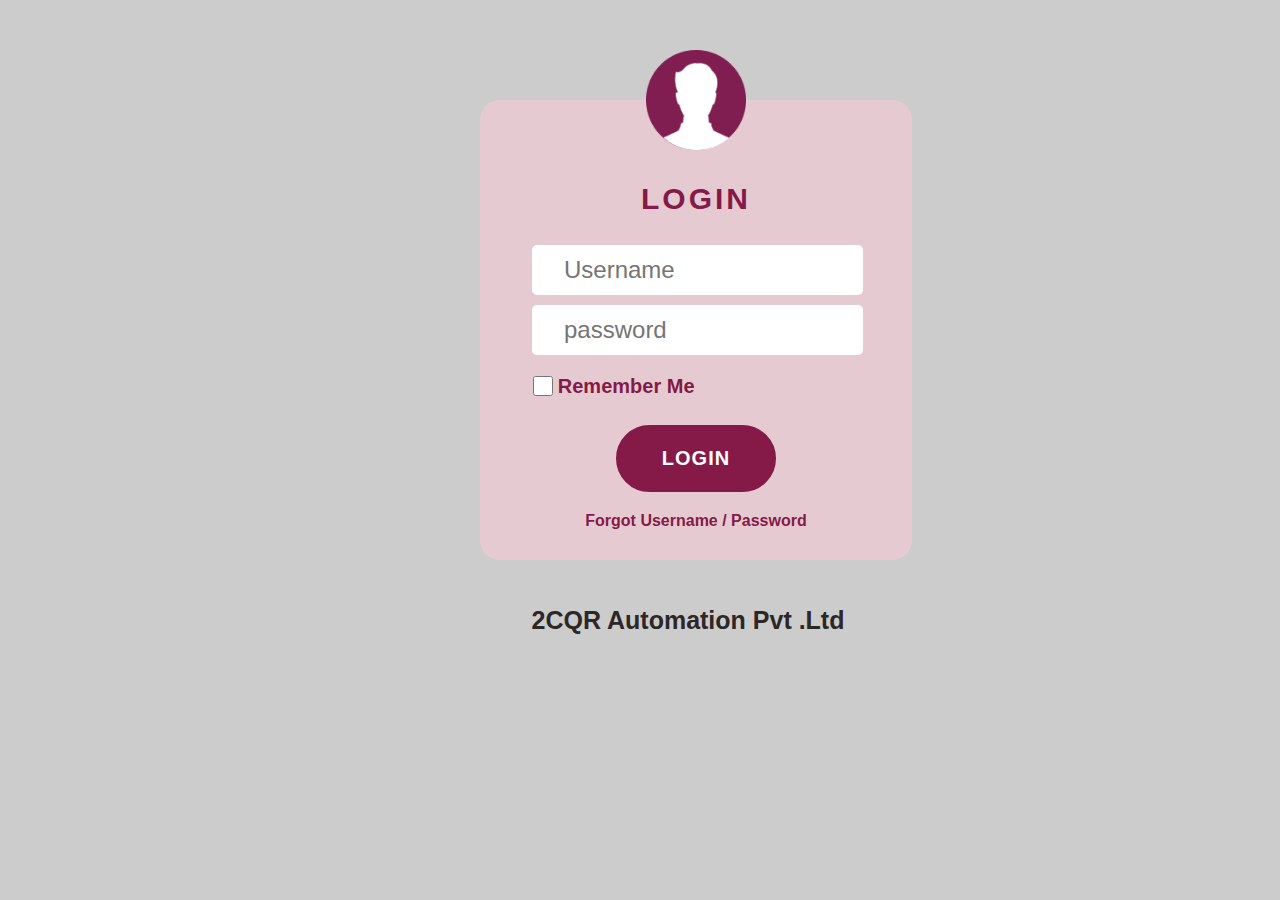
==== index.html @ 668a7322 "update" ====
<!DOCTYPE html>
<html>
<head>
  <title>Login Form</title>
  <link rel="stylesheet" type="text/css" href="style.css">

  <!-- favicon -->
  <link rel="shortcut icon" href="./images/2CQR-Favicon.png" type="image/x-icon">

  <!-- font awesome cdn -->
  <link rel="stylesheet" href="https://cdnjs.cloudflare.com/ajax/libs/font-awesome/6.4.0/css/all.min.css" integrity="sha512-iecdLmaskl7CVkqkXNQ/ZH/XLlvWZOJyj7Yy7tcenmpD1ypASozpmT/E0iPtmFIB46ZmdtAc9eNBvH0H/ZpiBw==" crossorigin="anonymous" referrerpolicy="no-referrer" />


</head>
<body>
  <div class="container">
    <form id="loginForm">
      <img src="./images/Profile.png" alt="profile" class="img-new-profile"/>
      
      <h2>LOGIN</h2>
      <div class="input-icons">
      <div class="input-group">
      
        <i class="fa-solid fa-user icons-fa"></i>
        <input type="text" id="username" name="username" placeholder="Username" required >
        
      </div>
      <div class="input-group">
       
        <i class="fa-solid fa-lock icons-fa"></i>
        <input type="password" id="password" name="password" placeholder="password" required>
      </div>
    </div>
      <div class="input-group remember">
        <input type="checkbox" id="rememberMe" name="rememberMe">
        <label for="rememberMe">Remember Me</label>
      </div>
      <a href="http://127.0.0.1:5501/page2.html"><button type="submit"  id="nextButton">Login</button></a>
      <p><a href="#" id="forgotLink">Forgot Username  /  Password</a></p>
    </form>
  </div>

  </div>
  <div class="content-contain">
    <a href="https://2cqr.in/"><h5 class="h5">2CQR Automation Pvt .Ltd</h5></a>
  </div>
  
  <script src="script.js"></script>
</body>
</html>
---- style.css ----
/* 
body {
  display: flex;
  justify-content: center;
  height: 100%;
  width: 100%;
  flex-direction: column;
} */

body{
  background-color:  #cccccc;
}

.h5{
  text-align: center;
  font-size: 25px;
  color: #2d2727;
  margin-left: 96px;
    margin-top: 46px;
}

.fa-user:before {
  content: "\f007";
  padding: 20px;
}

.fa-lock:before {
  content: "\f023";
  padding: 20px;
}

.container {
  width: 20rem;
  margin: 0 auto;
  padding-top: 100px;
}

h2 {
  text-align: center;
  margin-bottom: 19px;
  font-size: 30px;
  letter-spacing: 3px;
  color: #851a48;
}

.input-group {
  margin-bottom: 40px;
}

#loginForm {
  background-color: #e5cbd1;
  align-items: center;
  display: flex;
  flex-direction: column;
  border-radius: 20px;
  width: 27rem;
  padding: 30px;
}

.img-new-profile {
  width: 100px;
  justify-content: center;
  margin-top: -5rem;
  margin-bottom: 2rem;
}

.remember {
  display: flex;
  flex-direction: row;
  font-size: 20px;
  font-weight: 600;
  color: #851a48;
}

#rememberMe {
  margin-top: -14px;
  margin-left: -43px;
}

.input-group input {
  width: 110%;
  padding: 10px 30px;
  font-size: 16px;
  border-radius: 5px;
  border: 2px solid white;
}

.input-group input[type="checkbox"] {
  width: 20px;
  display: inline;
  margin-right: 5px;
}

button[type="submit"] {
  width: 10rem;
  padding: 20px;
  font-size: 20px;
  font-weight: 600;
  text-transform: uppercase;
  letter-spacing: 1px;
  color: white;
  border-radius: 40px;
  background-color: #851a48;
  border: 2px solid #851a48;
  margin-bottom: 20px;
}

#forgotLink {
  text-align: center;
  color: #851a48;
  font-weight: 700;
  padding: 20px;
}

/*navbar css */

* {
  margin: 0;
  padding: 0;
  box-sizing: border-box;
  font-family: sans-serif;
}

nav {
  display: flex;
  align-items: center;
  justify-content: space-between;
  background-color: #2d2727;
  padding: 6px 20px;
}

.logo {
  cursor: pointer;
}

.nav-button img {
  padding: 0.5rem;
  background-color: white;
  margin-left: 0.8rem;
  border-radius: 5px;
  cursor: pointer;
  transition: 0.2s;
}

/* .nav-button img:hover {
  background-color: rgb(0, 235, 235);
} */

.nav-button img:nth-child(2) {
  padding-bottom: 1.17rem;
  padding-top: 1.2rem;
}

.nav-button img:nth-child(3) {
  padding-bottom: 0.7rem;
  padding-top: 0.76rem;
  padding-left: 0.7rem;
  padding-right: 0.7rem;
}

.section-icon {
  background-color: white;
  display: flex;
  align-items: flex-start;
  gap: 1.4rem;
  padding: 1.2rem;
  font-size: 1.2rem;
  font-weight: 300;
  color: rgb(77, 77, 77);
  cursor: pointer;
}

.section-icon:hover {
  background-color:  #e5cbd1;
 
}

.section-icon h3 {
  width: 10rem;
}

.section-item {
  padding: 1rem 1rem;
  background-color: white;
}

.page-2 {
  display: flex;
  background-color: #d3cedf;
}

.page-2 .section-content {
  display: flex;
  flex-direction: column;
  align-items: center;
  justify-content: center;
  width: 100%;
  height: 89.7vh;
  gap: 1.5rem;
}

.page-2 .section-content img {
  width: 16rem;
}

.page-2 .section-content p {
  text-decoration: underline;
  font-size: 1.1rem;
  color: rgb(80, 80, 80);
  letter-spacing: 2px;
  cursor: pointer;
}

/*page-3 */

.page-3 {
  display: flex;
  background-color: #d3cedf;
  height: 89.7vh;
  width: 100%;
}
.page-3 .section-content {
  display: flex;
  flex-direction: column;
  align-items: flex-start;
  padding: 20px 45px;
}

.page-3 .addres h1 {
  font-size: 3.5rem;
  letter-spacing: 2px;
  margin-bottom: 0.6rem;
}

.page-3 .addres h4 {
  font-size: 1.3rem;
  font-weight: 600;
  letter-spacing: 1px;
  margin-bottom: 1rem;
}

.page-3 .items {
  background-color: white;
  padding: 1rem;
  width: 100%;
  height: 55vh;
  border-radius: 10px;
}

.page-3 .item-item {
  display: flex;
  align-items: center;
  justify-content: space-between;
}

.input-icons i {
  position: absolute;
}

.input-icons {
  width: 100%;
  margin-bottom: 10px;
}

.icons-fa {
  padding: 10px 0px;
  color: gray;
  min-width: 30px;
  text-align: center;
}

.input-group {
  width: 100%;
  padding: 10px;
  text-align: center;
}

.page-3 .item-item p {
  font-size: 1.1rem;
  letter-spacing: 1px;
  color: black;
}

.page-3 .item-item .item-left,
.item-right {
  display: flex;
  gap: 1.5rem;
}

.page-3 .forward {
  display: flex;
  align-items: center;
  justify-content: space-between;
  gap: 35rem;
  padding: 1rem 0;
  font-size: 20px;
}

/* .new-icon-image{
  baccolor: #801e51;
} */

.page-3 .forward .button {
  display: flex;
  gap: 1rem;
}

.page-3 .forward p {
  text-decoration: underline;
  font-size: 20px;
  letter-spacing: 1px;
  cursor: pointer;
}

.page-3 .forward .button .back {
  padding: 15px 20px;
  font-weight: 600;
  font-size: 22px;
  background-color: white;
  border: none;
  border-radius: 8px;
  cursor: pointer;
  transition: 0.2s;
}

.page-3 .forward .button .Confime {
  padding: 16px 30px;
  font-weight: 600;
  font-size: 20px;
  background-color: #851a48;
  color: white;
  border: none;
  border-radius: 8px;
  cursor: pointer;
  transition: 0.2s;
}

.page-3 .forward input {
  padding: 0.8rem;
  width: 44vh;
  border: none;
  border-top-left-radius: 5px;
  border-bottom-left-radius: 5px;
  font-size: 24px;
}

.page-3 .forward .serch {
  display: flex;
}

.page-3 .forward span {
  background-color: #851a48;
  padding: 0.3rem 0.5rem;
  border-top-right-radius: 5px;
  border-bottom-right-radius: 5px;
}

.page-3 .forward span img {
  width: 41px;
  border: none;
  cursor: pointer;
  background-color: #851a48;
}

/* page-4 */

.page-4 {
  display: flex;
  background-color: #d3cedf;
  height: 89.7vh;
  width: 100%;
}
.page-4 .section-content {
  display: flex;
  flex-direction: column;
  align-items: flex-start;
  padding: 20px 45px;
}

.page-4 .addres h1 {
  font-size: 3.5rem;
  letter-spacing: 2px;
  margin-bottom: 0.6rem;
}

.page-4 .addres h4 {
  font-size: 1.3rem;
  font-weight: 600;
  letter-spacing: 1px;
  margin-bottom: 1rem;
}

.page-4 .items {
  background-color: white;
  padding: 1rem;
  width: 100%;
  height: 55vh;
  border-radius: 10px;
}

.page-4 .item-item {
  display: flex;
  align-items: center;
  justify-content: space-between;
  margin-bottom: 10px;
}

.input-icons i {
  position: absolute;
}

.input-icons {
  width: 100%;
  margin-bottom: 10px;
}

.icons-fa {
  padding: 10px 0px;
  color: gray;
  min-width: 30px;
  text-align: center;
}

.input-group {
  width: 100%;
  padding: 10px;
  text-align: center;
}

.page-4 .item-item p {
  font-size: 1.1rem;
  letter-spacing: 1px;
  color: rgb(0, 0, 85);
  margin-left: 7px;
}

.page-4 .item-item .item-left,
.item-right {
  display: flex;
  gap: 1.5rem;
}

.page-4 .forward {
  display: flex;
  align-items: center;
  justify-content: space-between;
  gap: 35rem;
  padding: 1rem 0;
}

.page-4 .forward .button {
  display: flex;
  gap: 1rem;
}

.page-4 .forward p {
  text-decoration: underline;
  font-size: 20px;
  letter-spacing: 1px;
  cursor: pointer;
}

.page-4 .forward .button .back {
  padding: 16px 30px;
  font-weight: 600;
  font-size: 14px;
  background-color: white;
  border: none;
  border-radius: 8px;
  cursor: pointer;
  transition: 0.2s;
}

.page-4 .forward .button .Confime {
  padding: 16px 30px;
  font-weight: 600;
  font-size: 20px;
  background-color: #851a48;
  color: white;
  border: none;
  border-radius: 8px;
  cursor: pointer;
  transition: 0.2s;
}

.page-4 .forward input {
  padding: 0.8rem;
  width: 40vh;
  border: none;
  border-top-left-radius: 5px;
  border-bottom-left-radius: 5px;
}

.page-4 .forward .serch {
  display: flex;
}

.page-4 .forward span {
  background-color: #851a48;
  padding: 0.3rem 0.5rem;
  border-top-right-radius: 5px;
  border-bottom-right-radius: 5px;
}

.page-4 .forward span img {
  width: 30px;
  border: none;
  cursor: pointer;
  background-color: #851a48;
}

.item-item {
  display: flex;
  flex-direction: row;
}
.items-items {
  display: flex;
  flex-direction: row;
  justify-content: space-between;
  margin-top: 10px;
}
.items-left {
  display: flex;
  flex-direction: row;
  gap: 55px;
}
.items-right {
  display: flex;
  flex-direction: row;
}

/* page-5 */
.page-5 {
  display: flex;
  background-color: #d3cedf;
  height: 89.7vh;
  width: 100%;
}
.page-5 .section-content {
  display: flex;
  flex-direction: column;
  align-items: flex-start;
  padding: 20px 45px;
}

.page-5 .addres h1 {
  font-size: 3.5rem;
  letter-spacing: 2px;
  margin-bottom: 0.6rem;
}

.page-5 .addres h4 {
  font-size: 1.3rem;
  font-weight: 600;
  letter-spacing: 1px;
  margin-bottom: 1rem;
}

.page-5 .items {
  background-color: white;
  padding: 1rem;
  width:85rem;
  height: 55vh;
  border-radius: 10px;
}

.page-5 .item-item {
  display: flex;
  align-items: center;
  justify-content: space-between;
  margin-bottom: 10px;
}

.input-group {
  width: 100%;
  padding: 10px;
  text-align: center;
}

.page-5 .item-item p {
  font-size: 1.1rem;
  letter-spacing: 1px;
  color: rgb(0, 0, 85);
  margin-left: 7px;
}

.page-5 .item-item .item-left,
.item-right {
  display: flex;
  gap: 1.5rem;
}

.page-5 .forward {
  display: flex;
  align-items: center;
  justify-content: space-between;
  gap: 35rem;
  padding: 1rem 0;
}

.page-5 .forward .button {
  display: flex;
  gap: 1rem;
}

.page-5 .forward p {
  text-decoration: underline;
  font-size: 20px;
  letter-spacing: 1px;
  cursor: pointer;
}


.page-5 .forward input {
  padding: 0.8rem;
  width: 40vh;
  border: none;
  border-top-left-radius: 5px;
  border-bottom-left-radius: 5px;
}

.page-5 .forward .serch {
  display: flex;
}

.page-5 .forward span {
  background-color: #851a48;
  padding: 0.3rem 0.5rem;
  border-top-right-radius: 5px;
  border-bottom-right-radius: 5px;
}

.page-5 .forward span img {
  width: 30px;
  border: none;
  cursor: pointer;
  background-color: #851a48;
}

.item-item {
  display: flex;
  flex-direction: row;
}
.items-items {
  display: flex;
  flex-direction: row;
  justify-content: space-between;
  margin-top: 10px;
}
.items-left {
  display: flex;
  flex-direction: row;
  gap: 55px;
}
.items-right {
  display: flex;
  flex-direction: row;
}

.exits {
  width: 6rem;
  height: 3rem;
  border-radius: 10px;
  border-color: #d3cedf;
  margin-left: 79rem;
}

/* page-6 */
.page-4 {
  display: flex;
  background-color: #d3cedf;
  height: 89.7vh;
  width: 100%;
}
.page-4 .section-content {
  display: flex;
  flex-direction: column;
  align-items: flex-start;
  padding: 20px 45px;
}

.page-4 .addres h1 {
  color: #851a48;
  font-size: 3.5rem;
  letter-spacing: 2px;
  margin-bottom: 0.6rem;
}

.page-4 .addres h4 {
  font-size: 1.3rem;
  font-weight: 600;
  letter-spacing: 1px;
  margin-bottom: 1rem;
}

.page-4 .items {
  background-color: white;
  padding: 1rem;
  width: 100%;
  height: 55vh;
  border-radius: 10px;
}

.page-4 .item-item {
  display: flex;
  align-items: center;
  justify-content: space-between;
  margin-bottom: 10px;
}

.input-icons i {
  position: absolute;
}

.input-icons {
  width: 100%;
  margin-bottom: 10px;
}

.icons-fa {
  padding: 10px 0px;
  color: gray;
  min-width: 30px;
  text-align: center;
}

.input-group {
  width: 100%;
  padding: 10px;
  text-align: center;
}

.page-4 .item-item p {
  font-size: 1.1rem;
  letter-spacing: 1px;
  color: rgb(0, 0, 85);
  margin-left: 7px;
}

.page-4 .item-item .item-left,
.item-right {
  display: flex;
  gap: 1.5rem;
}

.page-4 .forward {
  display: flex;
  align-items: center;
  justify-content: space-between;
  gap: 35rem;
  padding: 1rem 0;
}

.page-4 .forward .button {
  display: flex;
  gap: 1rem;
}

.page-4 .forward p {
  text-decoration: underline;
  font-size: 20px;
  letter-spacing: 1px;
  cursor: pointer;
}

.page-4 .forward .button .back {
  padding: 12px 24px;
  font-weight: 600;
  font-size: 22px;
  background-color: white;
  border: none;
  border-radius: 8px;
  cursor: pointer;
  transition: 0.2s;
}

.page-4 .forward .button .Confime {
  padding: 16px 30px;
  font-weight: 600;
  font-size: 20px;
  background-color: #851a48;
  color: white;
  border: none;
  border-radius: 8px;
  cursor: pointer;
  transition: 0.2s;
}

.page-4 .forward input {
  padding: 0.8rem;
  width: 40vh;
  border: none;
  border-top-left-radius: 5px;
  border-bottom-left-radius: 5px;
}

.page-4 .forward .serch {
  display: flex;
}

.page-4 .forward span {
  background-color: #851a48;
  padding: 0.3rem 0.5rem;
  border-top-right-radius: 5px;
  border-bottom-right-radius: 5px;
}

.page-4 .forward span img {
  width: 30px;
  border: none;
  cursor: pointer;
  background-color: #851a48;
}

.item-item {
  display: flex;
  flex-direction: row;
}
.items-items {
  display: flex;
  flex-direction: row;
  justify-content: space-between;
  margin-top: 10px;
}
.items-left {
  display: flex;
  flex-direction: row;
  gap: 55px;
}
.items-right {
  display: flex;
  flex-direction: row;
}

/* page-10 */
.page-10 {
  display: flex;
  background-color: #d3cedf;
  height: 89.7vh;
  width: 100%;
}
.page-10 .section-content {
  display: flex;
  flex-direction: column;
  align-items: flex-start;
  padding: 20px 45px;
}

.page-10 .addres h1 {
  font-size: 5rem;
  color: #851a48;
  letter-spacing: 2px;
  margin-bottom: 3rem;
  margin-bottom: 3rem;
    font-size: 7rem;
    margin-top: 12rem;
}

.page-10 .addres h4 {
  font-size: 30px;
  font-weight: 600;
  letter-spacing: 1px;
  margin-bottom: 1rem;
}

.page-10 .items {
  background-color: white;
  padding: 1rem;
  width:85rem;
  height: 55vh;
  border-radius: 10px;
}

.page-10 .item-item {
  display: flex;
  align-items: center;
  justify-content: space-between;
  margin-bottom: 10px;
}

.input-icons i {
  position: absolute;
  
}

.input-icons {
  width: 100%;
  margin-bottom: 10px;
}

.icons-fa {
  padding: 12px 0px;
  color: gray;
  min-width: 30px;
  text-align: center;
}

.input-group {
  width: 70%;
  height: 20px;
  font-size: 20px;
  text-align: center;
}

.input-group input{
  width: 20.7rem;
  height: 50px;
  font-size: 24px;
  margin-left: 12px;
}

/* page-9 */

.page-9 {
  display: flex;
  background-color: #d3cedf;
  height: 89.7vh;
  width: 100%;
}
.page-9 .section-content {
  display: flex;
  flex-direction: column;
  align-items: flex-start;
  padding: 20px 45px;
  border-radius: 10px;
}

.page-9 .addres{
  background-color: white;
  padding: 20px;
  margin-top: 2rem;
  width: 77rem;
  letter-spacing: 1px;
  padding-top: 10px;
  border-radius: 10px;
}
.page-9 .addres h1{
  margin-top: 8px;
}

.page-9 .addres .span{
   margin-left: 15rem;
}

.page-9 .addres .span-1{
  margin-left: 15rem;
}

.page-9 .addres .span-2{
  margin-left: 18.5rem;
}
.page-9 .addres .span-3{
  margin-left: 4.8rem;
}
.page-9 .addres .span-4{
  margin-left: 13.9rem;
}
.page-9 .addres .span-5{
  margin-left: 11rem;
}
.page-9 .addres .span-6{
  margin-left: 14.3rem;
}
.page-9 .addres .span-7{
  margin-left: 12rem;
}
.page-9 .addres .span-8{
  margin-left: 16.4rem;
}
.page-9 .addres .span-9{
  margin-left: 6.5rem;
}
.page-9 .addres .span-10{
  margin-left: 3.3rem;
}


.page-9 .forward {
  display: flex;
  align-items: center;
  justify-content: space-between;
  gap: 35rem;
  padding: 1rem 0;
}

.page-9 .forward .button {
  display: flex;
  gap: 1rem;
}

.page-9 .forward p {
  text-decoration: underline;
  font-size: 20px;
  letter-spacing: 1px;
  cursor: pointer;
}


.page-9 .forward input {
  padding: 1rem;
  width: 43vh;
  font-size: 20px;
  border: none;
  border-top-left-radius: 5px;
  border-bottom-left-radius: 5px;
}

.page-9 .forward .serch {
  display: flex;
}

.page-9 .forward span {
  background-color: #851a48;
  padding: 0.3rem 0.5rem;
  border-top-right-radius: 5px;
  border-bottom-right-radius: 5px;
}

.page-9 .forward span img {
  width: 37px;
  border: none;
  cursor: pointer;
  background-color: #851a48;
}

.page-9 .forward .button .back {
  padding: 16px 30px;
  font-weight: 600;
  font-size: 20px;
  background-color: white;
  border: none;
  border-radius: 8px;
  cursor: pointer;
  transition: 0.2s;
}

.page-9 .forward .button .Confime {
  padding: 16px 30px;
  font-weight: 600;
  font-size: 20px;
  background-color: #851a48;
  color: white;
  border: none;
  border-radius: 8px;
  cursor: pointer;
  transition: 0.2s;
}

/* page-8 */
/* page-8 */
.page-8 {
  display: flex;
  background-color: #d3cedf;
  height: 89.7vh;
  width: 100%;
}
.page-8 .section-content {
  display: flex;
  flex-direction: column;
  align-items: flex-start;
  padding: 20px 45px;
}

.page-8 .addres h1 {
  font-size: 5rem;
  color: #851a48;
  letter-spacing: 2px;
  margin-bottom: 3rem;
  margin-bottom: 3rem;
    font-size: 7rem;
    margin-top: 12rem;
}

.page-8 .addres h4 {
  font-size: 30px;
  font-weight: 600;
  letter-spacing: 1px;
  margin-bottom: 1rem;
}

.page-8 .addres .link{
  margin-top: 8rem;
  font-size: 22px;
  text-decoration: underline;
  cursor: pointer;
}

/*page-8 */

.page-8 {
  display: flex;
  background-color: #D3CEDF;
  height: 89.7vh;
}
 .page-8 .section-content {
  display: flex;
  flex-direction: column;
  align-items: flex-start;
  padding: 20px 45px;
 }

 .page-8 .addres h1 {
  font-size: 3.5rem;
  letter-spacing: 2px;
  margin-bottom: .6rem;
 }

 .page-8 .addres h4 {
  font-size: 1.3rem;
  font-weight: 600;
  letter-spacing: 1px;
  margin-bottom: 1rem;
 }

 .page-8 .items {
  background-color: white;
  padding: 1rem;
  width: 100%;
  height: 55vh;
  border-radius: 10px;
 }

 .page-8 .item-item {
  display: flex;
  align-items: center;
  justify-content: space-between;
 }

 .page-8 .item-item p {
  font-size: 1.1rem;
  letter-spacing: 1px;
  color: rgb(0, 0, 85);
 }

 .page-8 .item-item .item-left, .item-right {
  display: flex;
  gap: 1.5rem;
 }

 .page-8 .forward {
  display: flex;
  align-items: center;
  justify-content: space-between;
  gap: 35rem;
  padding: 1rem 0;
 }

 .page-8 .forward .button {
  display: flex;
  gap: 1rem;
 }

 .page-8 .forward p {
  text-decoration: underline;
  font-size: 20px;
  letter-spacing: 1px;
  cursor: pointer;
 }

 .page-8 .forward .button .back {
  padding: 16px 30px;
  font-weight: 600;
  font-size: 14px;
  background-color: white;
  border: none;
  border-radius: 8px;
  cursor: pointer;
  transition: .2s;
  margin-left: 60rem;
 }


 
/*page-8-5 */

.page-8-5 {
  display: flex;
  background-color: #D3CEDF;
  height: 89.7vh;
}
 .page-8-5 .section-content {
  display: flex;
  flex-direction: column;
  align-items: flex-start;
  padding: 20px 45px;
 }

 .page-8-5 .addres h1 {
  font-size: 3.5rem;
  letter-spacing: 2px;
  margin-bottom: .6rem;
 }

 .page-8-5 .addres h4 {
  font-size: 1.3rem;
  font-weight: 600;
  letter-spacing: 1px;
  margin-bottom: 1rem;
 }

 .page-8-5 .items {
  background-color: white;
  padding: 1rem;
  width: 100%;
  height: 55vh;
  border-radius: 10px;
 }

 .page-8-5 .item-item {
  display: flex;
  align-items: center;
  justify-content: space-between;
 }

 .page-8-5 .item-item p {
  font-size: 1.1rem;
  letter-spacing: 1px;
  color: #801e51;
 }

 .page-8-5 .item-item .item-left, .item-right {
  display: flex;
  gap: 1.5rem;
 }

 .page-8-5 .forward {
  display: flex;
  align-items: center;
  justify-content: space-between;
  gap: 35rem;
  padding: 1rem 0;
  margin-left: 7rem;
 }

 .page-8-5 .forward .button {
  display: flex;
  gap: 1rem;
 }

 .page-8-5 .forward p {
  text-decoration: underline;
  font-size: 20px;
  letter-spacing: 1px;
  cursor: pointer;
 }

 .page-8-5 .forward .button .back {
  padding: 16px 30px;
  font-weight: 600;
  font-size: 14px;
  background-color: white;
  border: none;
  border-radius: 8px;
  cursor: pointer;
  transition: .2s;
  margin-left: 55rem;
 }

 .page-8-5 .forward .button .Confime {
  padding: 18px 30px;
  font-weight: 600;
  font-size: 14px;
  background-color: #801e51;
  color: white;
  border: none;
  border-radius: 8px;
  cursor: pointer;
  transition: .2s;
 }

 .title-head-4{
  font-size: 20px;
  margin-bottom: 20px;
 }

 .head-4{
  padding: 10px;
 }

 .items-container{
  display: flex;
  color: grey;
 }

 .items-container-2{
  margin-left:14rem;
 }

 .items-container-3 {
  margin-left:8rem;

 }

 .items-container-1 {
  margin-left:3rem;

 }

 .items-container-4 {
  margin-left:10rem;

 }

 .head-5{
  background-color: #851a48;
  color: white;
  padding: 10px;
  border-radius: 15px;
 }

 .head-6{
  padding: 10px;
  margin-left: 1px;
  color: #851a48;

 }

 #checkbox{
    color: #851a48;
 }

 .back{
  background-color: white;
  color: black;
  width: 6rem;
  height: 3.5rem;
  font-size: 20px;
  font-weight: 500;
  border-radius: 8px;
  border: 2px solid white;
 }

 .head-7{
  padding: 10px;
  margin-left: 1px;
  background-color: #801e51;
  color: white;
  border-radius: 10px;

 }

 .para-1-1{
  margin-left: 1rem;
 }

 .items-left{
  padding: 2px;
 }

 .span-right-11{
  margin-right: 1rem;
  font-size: 14px;
 }

 .span-right-12{
  margin-right: 7rem;
  font-size: 14px;
 }

 .span-right-13{
 margin-left: -88px;
 }

 .span-right-122{
  margin-right:11rem;
  font-size: 14px;
 }

 a{
  border: none;
  text-decoration: none;
  color: #5f5f5f;
 }

 a:hover{
  color: black;
  
 }
 .back-2{
  margin-top: 1.8rem;
  width: 5rem;
  height: 3rem;
  border-radius: 8px;
  border: white;
  font-size: 20px;
 }

 .Confime-2{
  margin-top: 1.8rem;
  width: 6rem;
  height: 3rem;
  margin-left: 2rem ;
  border-radius: 8px;
  border: #851a48;
  background-color: #851a48;
  font-size: 20px;
  color: white;
 }

 .button-2{
  margin-left: 72rem;
 }

 .heading-main-1{
  color: #851a48;
 }
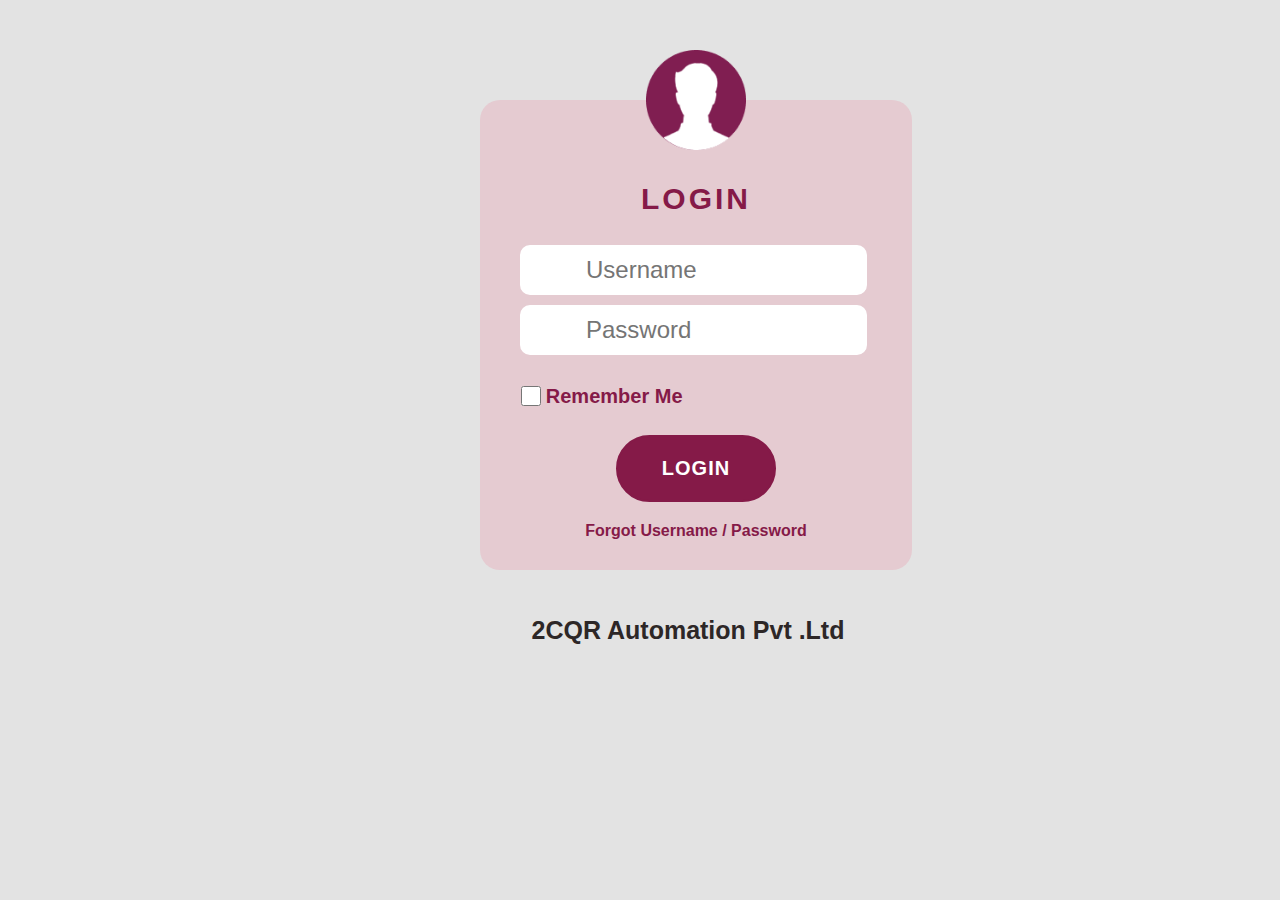
==== commit ed6e5baa: "update all" ====
--- a/index.html
+++ b/index.html
@@ -1,7 +1,7 @@
 <!DOCTYPE html>
 <html>
 <head>
-  <title>Login Form</title>
+  <title>2CQR</title>
   <link rel="stylesheet" type="text/css" href="style.css">
 
   <!-- favicon -->
@@ -22,13 +22,13 @@
       <div class="input-group">
       
         <i class="fa-solid fa-user icons-fa"></i>
-        <input type="text" id="username" name="username" placeholder="Username" required >
+        <input type="text" id="username" name="username" class="text-input" placeholder="Username" required >
         
       </div>
       <div class="input-group">
        
         <i class="fa-solid fa-lock icons-fa"></i>
-        <input type="password" id="password" name="password" placeholder="password" required>
+        <input type="password" id="password" name="password" placeholder="Password" required>
       </div>
     </div>
       <div class="input-group remember">
--- a/style.css
+++ b/style.css
@@ -7,16 +7,20 @@
   flex-direction: column;
 } */
 
-body{
-  background-color:  #cccccc;
-}
-
-.h5{
+body {
+  background-color: #e3e3e3;
+}
+a{
+  text-decoration: none;
+  color: #5f5f5f;
+}
+
+.h5 {
   text-align: center;
   font-size: 25px;
   color: #2d2727;
   margin-left: 96px;
-    margin-top: 46px;
+  margin-top: 46px;
 }
 
 .fa-user:before {
@@ -27,6 +31,33 @@
 .fa-lock:before {
   content: "\f023";
   padding: 20px;
+}
+
+.search-bar-container{
+  display: flex;
+  width: 25rem;
+  border: white;
+}
+
+.search-bar
+{
+  width: 22rem;
+  height: 3rem;
+  justify-content: start;
+  text-align: start;
+  align-items: start;
+  align-self: self-start;
+  border: white;
+  padding-left: 254px;
+  border: #fff;
+}
+
+.icon-searh-png{
+  background-color: #801e51;
+  height: 3rem;
+  padding: 10px;
+  border: #801e51;
+
 }
 
 .container {
@@ -47,6 +78,13 @@
   margin-bottom: 40px;
 }
 
+.bar-container{
+  display: flex;
+  width: 30px;
+  height: 2rem;
+  padding: 1px;
+}
+
 #loginForm {
   background-color: #e5cbd1;
   align-items: center;
@@ -74,15 +112,16 @@
 
 #rememberMe {
   margin-top: -14px;
-  margin-left: -43px;
+  margin-left: -55px;
 }
 
 .input-group input {
   width: 110%;
   padding: 10px 30px;
   font-size: 16px;
-  border-radius: 5px;
+  border-radius: 10px;
   border: 2px solid white;
+  font-weight: 400;
 }
 
 .input-group input[type="checkbox"] {
@@ -104,6 +143,7 @@
   border: 2px solid #851a48;
   margin-bottom: 20px;
 }
+
 
 #forgotLink {
   text-align: center;
@@ -142,9 +182,7 @@
   transition: 0.2s;
 }
 
-/* .nav-button img:hover {
-  background-color: rgb(0, 235, 235);
-} */
+
 
 .nav-button img:nth-child(2) {
   padding-bottom: 1.17rem;
@@ -158,21 +196,35 @@
   padding-right: 0.7rem;
 }
 
+/* .page-2 .herf-h3{
+  width: 1rem;
+} */
+
 .section-icon {
   background-color: white;
   display: flex;
   align-items: flex-start;
   gap: 1.4rem;
-  padding: 1.2rem;
+  padding: 15px;
   font-size: 1.2rem;
+  margin: 10px;
+  
+  border-radius: 10px;
   font-weight: 300;
   color: rgb(77, 77, 77);
   cursor: pointer;
 }
 
+.active{
+  background-color: #e5cbd1;
+}
+.active h3{
+  color: black !important;
+}
+
+
 .section-icon:hover {
-  background-color:  #e5cbd1;
- 
+  background-color: #e5cbd1 !important;
 }
 
 .section-icon h3 {
@@ -180,13 +232,14 @@
 }
 
 .section-item {
-  padding: 1rem 1rem;
+  padding: -1rem 1rem;
   background-color: white;
 }
 
 .page-2 {
   display: flex;
-  background-color: #d3cedf;
+  background-color: #e3e3e3;
+  
 }
 
 .page-2 .section-content {
@@ -211,43 +264,43 @@
   cursor: pointer;
 }
 
-/*page-3 */
-
-.page-3 {
-  display: flex;
-  background-color: #d3cedf;
+/* page-2-5 */
+.page-2-5 {
+  display: flex;
+  background-color: #e3e3e3;
+  
   height: 89.7vh;
   width: 100%;
 }
-.page-3 .section-content {
+.page-2-5 .section-content {
   display: flex;
   flex-direction: column;
   align-items: flex-start;
   padding: 20px 45px;
 }
 
-.page-3 .addres h1 {
+.page-2-5 .addres h1 {
   font-size: 3.5rem;
   letter-spacing: 2px;
   margin-bottom: 0.6rem;
 }
 
-.page-3 .addres h4 {
+.page-2-5 .addres h4 {
   font-size: 1.3rem;
   font-weight: 600;
   letter-spacing: 1px;
   margin-bottom: 1rem;
 }
 
-.page-3 .items {
+.page-2-5 .items {
   background-color: white;
   padding: 1rem;
-  width: 100%;
-  height: 55vh;
+  width: 70rem;
+  height: 50vh;
   border-radius: 10px;
 }
 
-.page-3 .item-item {
+.page-2-5 .item-item {
   display: flex;
   align-items: center;
   justify-content: space-between;
@@ -275,67 +328,77 @@
   text-align: center;
 }
 
-.page-3 .item-item p {
+.page-2-5 .item-item p {
   font-size: 1.1rem;
   letter-spacing: 1px;
   color: black;
 }
 
-.page-3 .item-item .item-left,
-.item-right {
+.page-2-5 .item-item .item-left {
   display: flex;
   gap: 1.5rem;
 }
 
-.page-3 .forward {
+.page-2-5 .item-item .item-right {
+  display: flex;
+  gap: 1.5rem;
+}
+
+
+
+.page-2-5 .forward {
+  
+  display: flex;
+    align-items: center;
+    justify-content: space-between;
+    gap: 35rem;
+    padding: 1rem 0;
+    width: 70rem;
+}
+
+.new-icon-img{
+  background-color: white;
+}
+
+.page-2 .forward {
   display: flex;
   align-items: center;
   justify-content: space-between;
-  gap: 35rem;
+  gap: 33rem;
   padding: 1rem 0;
-  font-size: 20px;
-}
-
-/* .new-icon-image{
-  baccolor: #801e51;
-} */
-
-.page-3 .forward .button {
+  width: 66rem;
+}
+
+.page-2 .forward .button {
   display: flex;
   gap: 1rem;
 }
 
-.page-3 .forward p {
+
+
+  .page-2 .forward .button .back {
+  padding: 15px 30px;
+  font-weight: 600;
+  font-size: 14px;
+  background-color: white;
+  border: none;
+  border-radius: 8px;
+  cursor: pointer;
+  transition: 0.2s;
+  margin-right: 7px;
+} 
+
+
+
+.page-2-5 .forward p {
   text-decoration: underline;
   font-size: 20px;
   letter-spacing: 1px;
   cursor: pointer;
 }
 
-.page-3 .forward .button .back {
-  padding: 15px 20px;
-  font-weight: 600;
-  font-size: 22px;
-  background-color: white;
-  border: none;
-  border-radius: 8px;
-  cursor: pointer;
-  transition: 0.2s;
-}
-
-.page-3 .forward .button .Confime {
-  padding: 16px 30px;
-  font-weight: 600;
-  font-size: 20px;
-  background-color: #851a48;
-  color: white;
-  border: none;
-  border-radius: 8px;
-  cursor: pointer;
-  transition: 0.2s;
-}
-
-.page-3 .forward input {
+
+.page-2-5 .forward input {
   padding: 0.8rem;
   width: 44vh;
   border: none;
@@ -344,65 +407,69 @@
   font-size: 24px;
 }
 
-.page-3 .forward .serch {
-  display: flex;
-}
-
-.page-3 .forward span {
+.page-2-5 .forward .serch {
+  display: flex;
+}
+
+.page-2-5 .forward span {
   background-color: #851a48;
   padding: 0.3rem 0.5rem;
   border-top-right-radius: 5px;
   border-bottom-right-radius: 5px;
 }
 
-.page-3 .forward span img {
+.page-2-5 .forward span img {
   width: 41px;
   border: none;
   cursor: pointer;
   background-color: #851a48;
-}
-
-/* page-4 */
-
-.page-4 {
-  display: flex;
-  background-color: #d3cedf;
+  padding: 6px;
+}
+
+
+
+
+/*page-3 */
+
+.page-3 {
+  display: flex;
+  background-color: #e3e3e3;
+  
   height: 89.7vh;
   width: 100%;
 }
-.page-4 .section-content {
+.page-3 .section-content {
   display: flex;
   flex-direction: column;
   align-items: flex-start;
   padding: 20px 45px;
 }
 
-.page-4 .addres h1 {
+.page-3 .addres h1 {
   font-size: 3.5rem;
   letter-spacing: 2px;
   margin-bottom: 0.6rem;
 }
 
-.page-4 .addres h4 {
+.page-3 .addres h4 {
   font-size: 1.3rem;
   font-weight: 600;
   letter-spacing: 1px;
   margin-bottom: 1rem;
 }
 
-.page-4 .items {
+.page-3 .items {
   background-color: white;
   padding: 1rem;
-  width: 100%;
-  height: 55vh;
+  width: 68rem;
+  height: 50vh;
   border-radius: 10px;
 }
 
-.page-4 .item-item {
+.page-3 .item-item {
   display: flex;
   align-items: center;
   justify-content: space-between;
-  margin-bottom: 10px;
 }
 
 .input-icons i {
@@ -427,10 +494,170 @@
   text-align: center;
 }
 
+.page-3 .item-item p {
+  font-size: 1.1rem;
+  letter-spacing: 1px;
+  color: black;
+}
+
+.page-3 .item-item .item-left,
+.item-right {
+  display: flex;
+  gap: 1.5rem;
+}
+
+.page-3 .forward {
+  display: flex;
+  align-items: center;
+  justify-content: space-between;
+  gap: 36rem;
+  padding: 1rem 0;
+  font-size: 20px;
+  /* margin-right: -30px; */
+}
+
+.page-3 .forward-p {
+  font-size: 10px;
+}
+/* .new-icon-image{
+  baccolor: #801e51;
+} */
+
+.page-3 .forward .button {
+  display: flex;
+  gap: -7rem;
+}
+
+.page-3 .forward p {
+  text-decoration: underline;
+  font-size: 20px;
+  letter-spacing: 1px;
+  cursor: pointer;
+}
+
+.page-3 .forward .button .back {
+  padding: 15px 20px;
+  font-weight: 600;
+  font-size: 22px;
+  background-color: white;
+  border: none;
+  border-radius: 8px;
+  cursor: pointer;
+  transition: 0.2s;
+  margin-left: -8rem;
+}
+
+.page-3 .forward .button .Confime {
+  padding: 16px 30px;
+  font-weight: 600;
+  font-size: 20px;
+  background-color: #851a48;
+  color: white;
+  border: none;
+  border-radius: 8px;
+  cursor: pointer;
+  transition: 0.2s;
+  margin-right: 20px;
+}
+
+.page-3 .forward input {
+  padding: 0.8rem;
+  width: 44vh;
+  border: none;
+  border-top-left-radius: 5px;
+  border-bottom-left-radius: 5px;
+  font-size: 24px;
+}
+
+.page-3 .forward .serch {
+  display: flex;
+}
+
+.page-3 .forward span {
+  background-color: #851a48;
+  padding: 0.3rem 0.5rem;
+  border-top-right-radius: 5px;
+  border-bottom-right-radius: 5px;
+}
+
+.page-3 .forward span img {
+  width: 41px;
+  border: none;
+  cursor: pointer;
+  background-color: #851a48;
+  padding: 6px;
+}
+
+/* page-4 */
+
+.page-4 {
+  display: flex;
+  background-color: #e3e3e3;
+  
+  height: 89.7vh;
+  width: 100%;
+}
+.page-4 .section-content {
+  display: flex;
+  flex-direction: column;
+  align-items: flex-start;
+  padding: 20px 45px;
+}
+
+.page-4 .addres h1 {
+  font-size: 3.5rem;
+  letter-spacing: 2px;
+  margin-bottom: 0.6rem;
+}
+
+.page-4 .addres h4 {
+  font-size: 1.3rem;
+  font-weight: 600;
+  letter-spacing: 1px;
+  margin-bottom: 1rem;
+}
+
+.page-4 .items {
+  background-color: white;
+  padding: 1rem;
+  width: 100%;
+  height: 55vh;
+  border-radius: 10px;
+}
+
+.page-4 .item-item {
+  display: flex;
+  align-items: center;
+  justify-content: space-between;
+  margin-bottom: 10px;
+}
+
+.input-icons i {
+  position: absolute;
+}
+
+.input-icons {
+  width: 100%;
+  margin-bottom: 10px;
+}
+
+.icons-fa {
+  padding: 10px 0px;
+  color: gray;
+  min-width: 30px;
+  text-align: center;
+}
+
+.input-group {
+  width: 100%;
+  padding: 10px;
+  text-align: center;
+}
+
 .page-4 .item-item p {
   font-size: 1.1rem;
   letter-spacing: 1px;
-  color: rgb(0, 0, 85);
+  color: black;
   margin-left: 7px;
 }
 
@@ -455,8 +682,8 @@
 
 .page-4 .forward p {
   text-decoration: underline;
-  font-size: 20px;
-  letter-spacing: 1px;
+  font-size: 10px;
+  letter-spacing: px;
   cursor: pointer;
 }
 
@@ -532,7 +759,8 @@
 /* page-5 */
 .page-5 {
   display: flex;
-  background-color: #d3cedf;
+  background-color: #e3e3e3;
+  
   height: 89.7vh;
   width: 100%;
 }
@@ -559,8 +787,8 @@
 .page-5 .items {
   background-color: white;
   padding: 1rem;
-  width:85rem;
-  height: 55vh;
+  width: 70rem;
+  height: 48vh;
   border-radius: 10px;
 }
 
@@ -580,7 +808,7 @@
 .page-5 .item-item p {
   font-size: 1.1rem;
   letter-spacing: 1px;
-  color: rgb(0, 0, 85);
+  color: black;
   margin-left: 7px;
 }
 
@@ -609,7 +837,6 @@
   letter-spacing: 1px;
   cursor: pointer;
 }
-
 
 .page-5 .forward input {
   padding: 0.8rem;
@@ -662,13 +889,26 @@
   height: 3rem;
   border-radius: 10px;
   border-color: #d3cedf;
-  margin-left: 79rem;
+  margin-left: 64rem;
+  font-size: 20px;
+  letter-spacing: 1px;
+  border: white;
+  border-color: #fff;
+}
+
+.exites {
+  width: 6rem;
+  height: 3rem;
+  border-radius: 10px;
+  border-color: #d3cedf;
+  margin-left: 49rem;
 }
 
 /* page-6 */
 .page-4 {
   display: flex;
-  background-color: #d3cedf;
+  background-color: #e3e3e3;
+  
   height: 89.7vh;
   width: 100%;
 }
@@ -733,7 +973,7 @@
 .page-4 .item-item p {
   font-size: 1.1rem;
   letter-spacing: 1px;
-  color: rgb(0, 0, 85);
+  color: black;
   margin-left: 7px;
 }
 
@@ -835,7 +1075,8 @@
 /* page-10 */
 .page-10 {
   display: flex;
-  background-color: #d3cedf;
+  background-color: #e3e3e3;
+
   height: 89.7vh;
   width: 100%;
 }
@@ -852,8 +1093,9 @@
   letter-spacing: 2px;
   margin-bottom: 3rem;
   margin-bottom: 3rem;
-    font-size: 7rem;
-    margin-top: 12rem;
+  font-size: 7rem;
+  margin-top: 12rem;
+  margin-left: 44px;
 }
 
 .page-10 .addres h4 {
@@ -861,12 +1103,13 @@
   font-weight: 600;
   letter-spacing: 1px;
   margin-bottom: 1rem;
+  margin-left: 55px;
 }
 
 .page-10 .items {
   background-color: white;
   padding: 1rem;
-  width:85rem;
+  width: 85rem;
   height: 55vh;
   border-radius: 10px;
 }
@@ -880,18 +1123,19 @@
 
 .input-icons i {
   position: absolute;
-  
 }
 
 .input-icons {
   width: 100%;
-  margin-bottom: 10px;
+  margin-bottom: 20px;
+  margin-right: 5rem;
 }
 
 .icons-fa {
   padding: 12px 0px;
-  color: gray;
+  color: #cccccc;
   min-width: 30px;
+  margin-left: 3rem;
   text-align: center;
 }
 
@@ -902,78 +1146,93 @@
   text-align: center;
 }
 
-.input-group input{
-  width: 20.7rem;
+.input-group input {
+  width: 21.7rem;
   height: 50px;
   font-size: 24px;
-  margin-left: 12px;
-}
+  margin-left: 2.5rem;
+  padding-left: 4rem;
+  color: #cccccc;
+
+  /* gap: 1rem; */
+}
+
+/* .text-input{
+  margin-left: 3rem;
+  width: 10px;
+
+} */
 
 /* page-9 */
 
 .page-9 {
   display: flex;
-  background-color: #d3cedf;
-  height: 89.7vh;
+  background-color: #e3e3e3;
+
+  height: 90vh;
   width: 100%;
 }
 .page-9 .section-content {
   display: flex;
   flex-direction: column;
   align-items: flex-start;
-  padding: 20px 45px;
+  padding: 10px 40px;
   border-radius: 10px;
 }
 
-.page-9 .addres{
-  background-color: white;
-  padding: 20px;
+.page-9 .addres {
+  background-color: white;
+  padding: 10px;
   margin-top: 2rem;
-  width: 77rem;
-  letter-spacing: 1px;
-  padding-top: 10px;
+  width: 100%;
+  letter-spacing: 1px;
+  padding-top: 3px;
   border-radius: 10px;
 }
-.page-9 .addres h1{
-  margin-top: 8px;
-}
-
-.page-9 .addres .span{
-   margin-left: 15rem;
-}
-
-.page-9 .addres .span-1{
-  margin-left: 15rem;
-}
-
-.page-9 .addres .span-2{
-  margin-left: 18.5rem;
-}
-.page-9 .addres .span-3{
-  margin-left: 4.8rem;
-}
-.page-9 .addres .span-4{
-  margin-left: 13.9rem;
-}
-.page-9 .addres .span-5{
-  margin-left: 11rem;
-}
-.page-9 .addres .span-6{
-  margin-left: 14.3rem;
-}
-.page-9 .addres .span-7{
+.page-9 .addres h1 {
+  margin-top: 18px;
+  font-weight: 600;
+  font-size: 25px;
+}
+
+.page-9 .addres .span {
+  margin-left: 2rem;
+  color: #7c6e6e;
+  font-weight: 700;
+  font-size: 20px;
+}
+
+.page-9 .addres .span-1 {
+  margin-left: 14rem;
+}
+
+.page-9 .addres .span-2 {
+  margin-left: 17rem;
+}
+.page-9 .addres .span-3 {
+  margin-left: 6.2rem;
+}
+.page-9 .addres .span-4 {
+  margin-left: 13.5rem;
+}
+.page-9 .addres .span-5 {
+  margin-left: 11.2rem;
+}
+.page-9 .addres .span-6 {
+  margin-left: 13.8rem;
+}
+.page-9 .addres .span-7 {
   margin-left: 12rem;
 }
-.page-9 .addres .span-8{
-  margin-left: 16.4rem;
-}
-.page-9 .addres .span-9{
-  margin-left: 6.5rem;
-}
-.page-9 .addres .span-10{
-  margin-left: 3.3rem;
-}
-
+.page-9 .addres .span-8 {
+  margin-left: 15.5rem;
+}
+.page-9 .addres .span-9 {
+  margin-left: 7.6rem;
+}
+.page-9 .addres .span-10 {
+  margin-left: 5.1rem;
+}
 
 .page-9 .forward {
   display: flex;
@@ -994,7 +1253,6 @@
   letter-spacing: 1px;
   cursor: pointer;
 }
-
 
 .page-9 .forward input {
   padding: 1rem;
@@ -1021,6 +1279,7 @@
   border: none;
   cursor: pointer;
   background-color: #851a48;
+  padding-top: 6px;
 }
 
 .page-9 .forward .button .back {
@@ -1047,10 +1306,10 @@
 }
 
 /* page-8 */
-/* page-8 */
 .page-8 {
   display: flex;
-  background-color: #d3cedf;
+  background-color: #e3e3e3;
+
   height: 89.7vh;
   width: 100%;
 }
@@ -1067,8 +1326,8 @@
   letter-spacing: 2px;
   margin-bottom: 3rem;
   margin-bottom: 3rem;
-    font-size: 7rem;
-    margin-top: 12rem;
+  font-size: 7rem;
+  margin-top: 12rem;
 }
 
 .page-8 .addres h4 {
@@ -1078,7 +1337,7 @@
   margin-bottom: 1rem;
 }
 
-.page-8 .addres .link{
+.page-8 .addres .link {
   margin-top: 8rem;
   font-size: 22px;
   text-decoration: underline;
@@ -1089,75 +1348,78 @@
 
 .page-8 {
   display: flex;
-  background-color: #D3CEDF;
+  background-color: #e3e3e3;
+
   height: 89.7vh;
-}
- .page-8 .section-content {
+  width: 100%;
+}
+.page-8 .section-content {
   display: flex;
   flex-direction: column;
   align-items: flex-start;
   padding: 20px 45px;
- }
-
- .page-8 .addres h1 {
+}
+
+.page-8 .addres h1 {
   font-size: 3.5rem;
   letter-spacing: 2px;
-  margin-bottom: .6rem;
- }
-
- .page-8 .addres h4 {
+  margin-bottom: 0.6rem;
+}
+
+.page-8 .addres h4 {
   font-size: 1.3rem;
   font-weight: 600;
   letter-spacing: 1px;
   margin-bottom: 1rem;
- }
-
- .page-8 .items {
+}
+
+.page-8 .items {
   background-color: white;
   padding: 1rem;
   width: 100%;
   height: 55vh;
   border-radius: 10px;
- }
-
- .page-8 .item-item {
+}
+
+.page-8 .item-item {
   display: flex;
   align-items: center;
   justify-content: space-between;
- }
-
- .page-8 .item-item p {
+}
+
+.page-8 .item-item p {
   font-size: 1.1rem;
   letter-spacing: 1px;
-  color: rgb(0, 0, 85);
- }
-
- .page-8 .item-item .item-left, .item-right {
+  color: black;
+}
+
+.page-8 .item-item .item-left,
+.item-right {
   display: flex;
   gap: 1.5rem;
- }
-
- .page-8 .forward {
+}
+
+.page-8 .forward {
   display: flex;
   align-items: center;
   justify-content: space-between;
   gap: 35rem;
   padding: 1rem 0;
- }
-
- .page-8 .forward .button {
+}
+
+.page-8 .forward .button {
   display: flex;
   gap: 1rem;
- }
-
- .page-8 .forward p {
+}
+
+.page-8 .forward p {
   text-decoration: underline;
   font-size: 20px;
   letter-spacing: 1px;
   cursor: pointer;
- }
-
- .page-8 .forward .button .back {
+}
+
+.page-8 .forward .button .back {
   padding: 16px 30px;
   font-weight: 600;
   font-size: 14px;
@@ -1165,86 +1427,87 @@
   border: none;
   border-radius: 8px;
   cursor: pointer;
-  transition: .2s;
+  transition: 0.2s;
   margin-left: 60rem;
- }
-
-
- 
+}
+
 /*page-8-5 */
 
 .page-8-5 {
   display: flex;
-  background-color: #D3CEDF;
+  background-color: #e3e3e3;
+
   height: 89.7vh;
-}
- .page-8-5 .section-content {
+  width: 100%;
+}
+.page-8-5 .section-content {
   display: flex;
   flex-direction: column;
   align-items: flex-start;
   padding: 20px 45px;
- }
-
- .page-8-5 .addres h1 {
+}
+
+.page-8-5 .addres h1 {
   font-size: 3.5rem;
   letter-spacing: 2px;
-  margin-bottom: .6rem;
- }
-
- .page-8-5 .addres h4 {
+  margin-bottom: 0.6rem;
+}
+
+.page-8-5 .addres h4 {
   font-size: 1.3rem;
   font-weight: 600;
   letter-spacing: 1px;
   margin-bottom: 1rem;
- }
-
- .page-8-5 .items {
+}
+
+.page-8-5 .items {
   background-color: white;
   padding: 1rem;
-  width: 100%;
-  height: 55vh;
+  width: 70rem;
+  height: 50vh;
   border-radius: 10px;
- }
-
- .page-8-5 .item-item {
+}
+
+.page-8-5 .item-item {
   display: flex;
   align-items: center;
   justify-content: space-between;
- }
-
- .page-8-5 .item-item p {
+}
+
+.page-8-5 .item-item p {
   font-size: 1.1rem;
   letter-spacing: 1px;
   color: #801e51;
- }
-
- .page-8-5 .item-item .item-left, .item-right {
-  display: flex;
-  gap: 1.5rem;
- }
-
- .page-8-5 .forward {
+}
+
+.page-8-5 .item-item .item-left,
+.item-right {
+  display: flex;
+  gap: 4.5rem;
+}
+
+.page-8-5 .forward {
   display: flex;
   align-items: center;
   justify-content: space-between;
   gap: 35rem;
   padding: 1rem 0;
-  margin-left: 7rem;
- }
-
- .page-8-5 .forward .button {
+  margin-left: 5rem;
+}
+
+.page-8-5 .forward .button {
   display: flex;
   gap: 1rem;
- }
-
- .page-8-5 .forward p {
+}
+
+.page-8-5 .forward p {
   text-decoration: underline;
   font-size: 20px;
   letter-spacing: 1px;
   cursor: pointer;
- }
-
- .page-8-5 .forward .button .back {
+}
+
+.page-8-5 .forward .button .back {
   padding: 16px 30px;
   font-weight: 600;
   font-size: 14px;
@@ -1252,11 +1515,11 @@
   border: none;
   border-radius: 8px;
   cursor: pointer;
-  transition: .2s;
+  transition: 0.2s;
   margin-left: 55rem;
- }
-
- .page-8-5 .forward .button .Confime {
+}
+
+.page-8-5 .forward .button .Confime {
   padding: 18px 30px;
   font-weight: 600;
   font-size: 14px;
@@ -1265,142 +1528,328 @@
   border: none;
   border-radius: 8px;
   cursor: pointer;
-  transition: .2s;
- }
-
- .title-head-4{
+  transition: 0.2s;
+}
+
+.title-head-4 {
   font-size: 20px;
   margin-bottom: 20px;
- }
-
- .head-4{
+}
+
+.head-4 {
   padding: 10px;
- }
-
- .items-container{
+}
+
+.span-new-1 {
+  /* padding: 10px; */
+  color: black;
+}
+
+.items-container {
   display: flex;
   color: grey;
- }
-
- .items-container-2{
-  margin-left:14rem;
- }
-
- .items-container-3 {
-  margin-left:8rem;
-
- }
-
- .items-container-1 {
-  margin-left:3rem;
-
- }
-
- .items-container-4 {
-  margin-left:10rem;
-
- }
-
- .head-5{
+}
+
+.items-container-2 {
+  margin-left: 2rem;
+}
+
+.items-container-3 {
+  margin-left: 2rem;
+}
+
+.items-container-1 {
+  display: flex;
+  margin-bottom: 1rem;
+  padding-top: 1rem;
+}
+
+.items-container-2 {
+  margin-left: -1rem;
+  display: flex;
+  padding-top: 1rem;
+}
+
+.items-container-3 {
+  margin-left: 3rem;
+  display: flex;
+  padding-top: 1rem;
+}
+
+.items-container-4 {
+  margin-left: 6rem;
+  display: flex;
+  padding-top: 1rem;
+}
+
+/* .items-container-5 {
+  margin-left: 3rem;
+} */
+
+.head-5 {
   background-color: #851a48;
   color: white;
-  padding: 10px;
+  padding: 1px;
   border-radius: 15px;
- }
-
- .head-6{
+}
+
+.head-6 {
   padding: 10px;
   margin-left: 1px;
   color: #851a48;
-
- }
-
- #checkbox{
-    color: #851a48;
- }
-
- .back{
+}
+
+.checkbox {
+  color: #851a48;
+  padding: 10px;
+  width: 40px;
+  border: 2px solid #851a48;
+}
+
+.back {
   background-color: white;
   color: black;
-  width: 6rem;
+  width: 6.4rem;
   height: 3.5rem;
   font-size: 20px;
   font-weight: 500;
   border-radius: 8px;
   border: 2px solid white;
- }
-
- .head-7{
+}
+
+.head-7 {
   padding: 10px;
-  margin-left: 1px;
+
   background-color: #801e51;
   color: white;
-  border-radius: 10px;
-
- }
-
- .para-1-1{
+  border-radius: 52px;
+}
+
+.para-1-1 {
   margin-left: 1rem;
- }
-
- .items-left{
+}
+
+.items-left {
   padding: 2px;
- }
-
- .span-right-11{
+}
+
+.span-right-11 {
   margin-right: 1rem;
   font-size: 14px;
- }
-
- .span-right-12{
+}
+
+.span-right-12 {
   margin-right: 7rem;
   font-size: 14px;
- }
-
- .span-right-13{
- margin-left: -88px;
- }
-
- .span-right-122{
-  margin-right:11rem;
+}
+
+.span-right-13 {
+  margin-left: -88px;
+}
+
+.span-right-122 {
+  margin-right: 11rem;
   font-size: 14px;
- }
-
- a{
+}
+
+a h3{
   border: none;
   text-decoration: none;
   color: #5f5f5f;
- }
-
- a:hover{
+}
+
+a:hover {
   color: black;
-  
- }
- .back-2{
+}
+.back-2 {
   margin-top: 1.8rem;
   width: 5rem;
   height: 3rem;
   border-radius: 8px;
   border: white;
   font-size: 20px;
- }
-
- .Confime-2{
+}
+
+.Confime-2 {
   margin-top: 1.8rem;
-  width: 6rem;
+  width: 7rem;
   height: 3rem;
-  margin-left: 2rem ;
+  margin-left: 2rem;
   border-radius: 8px;
   border: #851a48;
   background-color: #851a48;
   font-size: 20px;
   color: white;
- }
-
- .button-2{
-  margin-left: 72rem;
- }
-
- .heading-main-1{
+}
+
+.button-2 {
+  margin-left: 55.5rem;
+}
+
+.heading-main-1 {
   color: #851a48;
- }+}
+
+.span-11 {
+  margin-left: -11px;
+  padding-right: 10px;
+}
+
+.span-12 {
+  margin-left: 10px;
+  padding-right: 10px;
+}
+
+.span-13 {
+  margin-right: 36px;
+  padding-left: 1px;
+}
+
+.span-14 {
+  margin-right: 232px;
+}
+
+.span-15 {
+  margin-left: -88px;
+  padding-right: 10px;
+}
+
+.span-21 {
+  margin-left: -29px;
+  padding-right: 29px;
+}
+
+.span-31 {
+  margin-left: -4px;
+  padding-right: 10px;
+}
+
+.span-32 {
+  margin-right: 37px;
+}
+
+.span-33 {
+  margin-right: 167px;
+}
+
+.span-34 {
+  margin-left: -88px;
+  padding-right: 10px;
+}
+
+.new-exit {
+  border: #fff;
+  border-radius: 10px;
+  padding: 15px;
+  font-size: 20px;
+  width: 100px;
+}
+
+.span-49{
+  font-size: 20px;
+  padding: 10px;
+  margin-left: 40px;
+}
+
+.span-50{
+  font-size: 20px;
+  padding: 10px;
+  margin-left: 20px;
+}
+
+.span51{
+  margin-left: 6rem;
+  font-size: 20px;
+
+}
+
+.span511{
+  margin-left: 5rem;
+  font-size: 20px;
+
+}
+
+.span512{
+  margin-left: 32.5rem;
+  font-size: 20px;
+
+}
+.span513{
+  margin-left: 8rem;
+  font-size: 20px;
+
+}
+
+.span521{
+  margin-left: 16.8rem;
+  font-size: 20px;
+
+}
+
+
+.span522{
+  margin-left: 25rem;
+  font-size: 20px;
+
+}
+
+.span523{
+  margin-left: 12rem;
+  font-size: 20px;
+
+}
+
+
+
+.span52{
+  margin-left: 21.1rem;
+  padding: 10px;
+  font-size: 20px;
+  
+}
+
+.span53{
+  margin-left: 2.5rem;
+  padding: 10px;
+  font-size: 20px;
+  
+}
+
+.span531{
+  margin-left: 4.2rem;
+}
+
+.span532{
+  margin-left: 3.9rem;
+}
+
+.span533{
+  margin-left: 4.7rem;
+}
+
+.span534{
+  margin-left: 4.6rem;
+}
+
+.span-600{
+  margin-left: 1rem;
+}
+
+.span-601{
+  margin-left: 0.5rem;
+  background-color: #851a48;
+  color: #FFF;
+  border-radius: 50px;
+  /* width: 2rem; */
+  padding: 10px;
+}
+
+.checkboxs{
+  width: 40px;
+  background-color: #851a48;
+border-color: #851a48;
+}
+
+.span5322{
+  margin-left: 75px;
+}
